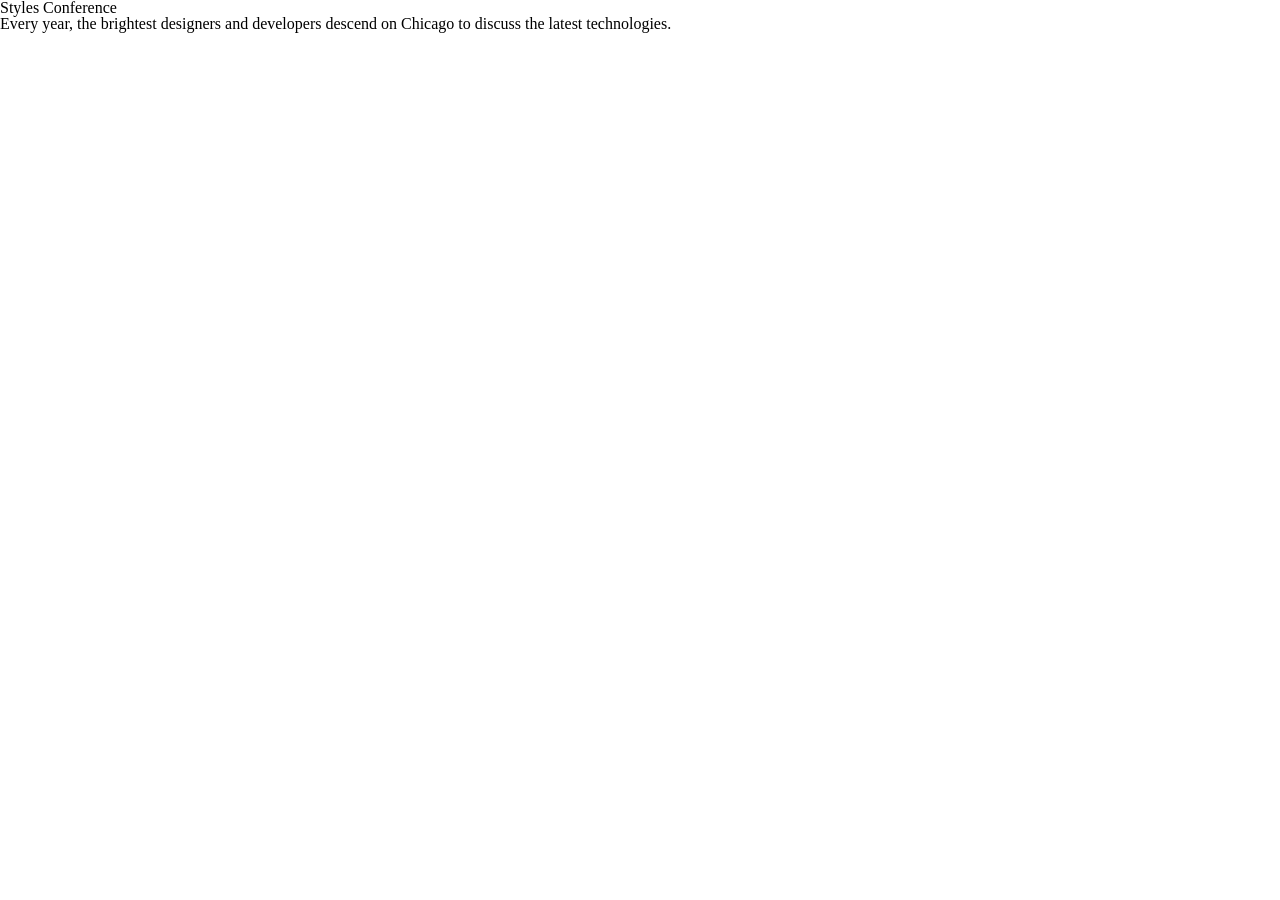
==== tutorials/build-first-webpage/index.html @ fd24f05f "completed tutorial 1: building your first web page" ====
<!DOCTYPE html>
<html lang="en">
  <head>
    <meta charset="utf-8">
    <title> Styles Conference</title>
    <link rel="stylesheet" href="assets/stylesheets/main.css">
  </head>
  <body>
    <h1>Styles Conference</h1>
    <p>Every year, the brightest designers and developers descend on Chicago to discuss the latest technologies.</p>
  </body>
</html>
---- tutorials/build-first-webpage/assets/stylesheets/main.css ----
/* http://meyerweb.com/eric/tools/css/reset/
   v2.0 | 20110126
   License: none (public domain)
*/

html, body, div, span, applet, object, iframe,
h1, h2, h3, h4, h5, h6, p, blockquote, pre,
a, abbr, acronym, address, big, cite, code,
del, dfn, em, img, ins, kbd, q, s, samp,
small, strike, strong, sub, sup, tt, var,
b, u, i, center,
dl, dt, dd, ol, ul, li,
fieldset, form, label, legend,
table, caption, tbody, tfoot, thead, tr, th, td,
article, aside, canvas, details, embed,
figure, figcaption, footer, header, hgroup,
menu, nav, output, ruby, section, summary,
time, mark, audio, video {
	margin: 0;
	padding: 0;
	border: 0;
	font-size: 100%;
	font: inherit;
	vertical-align: baseline;
}
/* HTML5 display-role reset for older browsers */
article, aside, details, figcaption, figure,
footer, header, hgroup, menu, nav, section {
	display: block;
}
body {
	line-height: 1;
}
ol, ul {
	list-style: none;
}
blockquote, q {
	quotes: none;
}
blockquote:before, blockquote:after,
q:before, q:after {
	content: '';
	content: none;
}
table {
	border-collapse: collapse;
	border-spacing: 0;
}
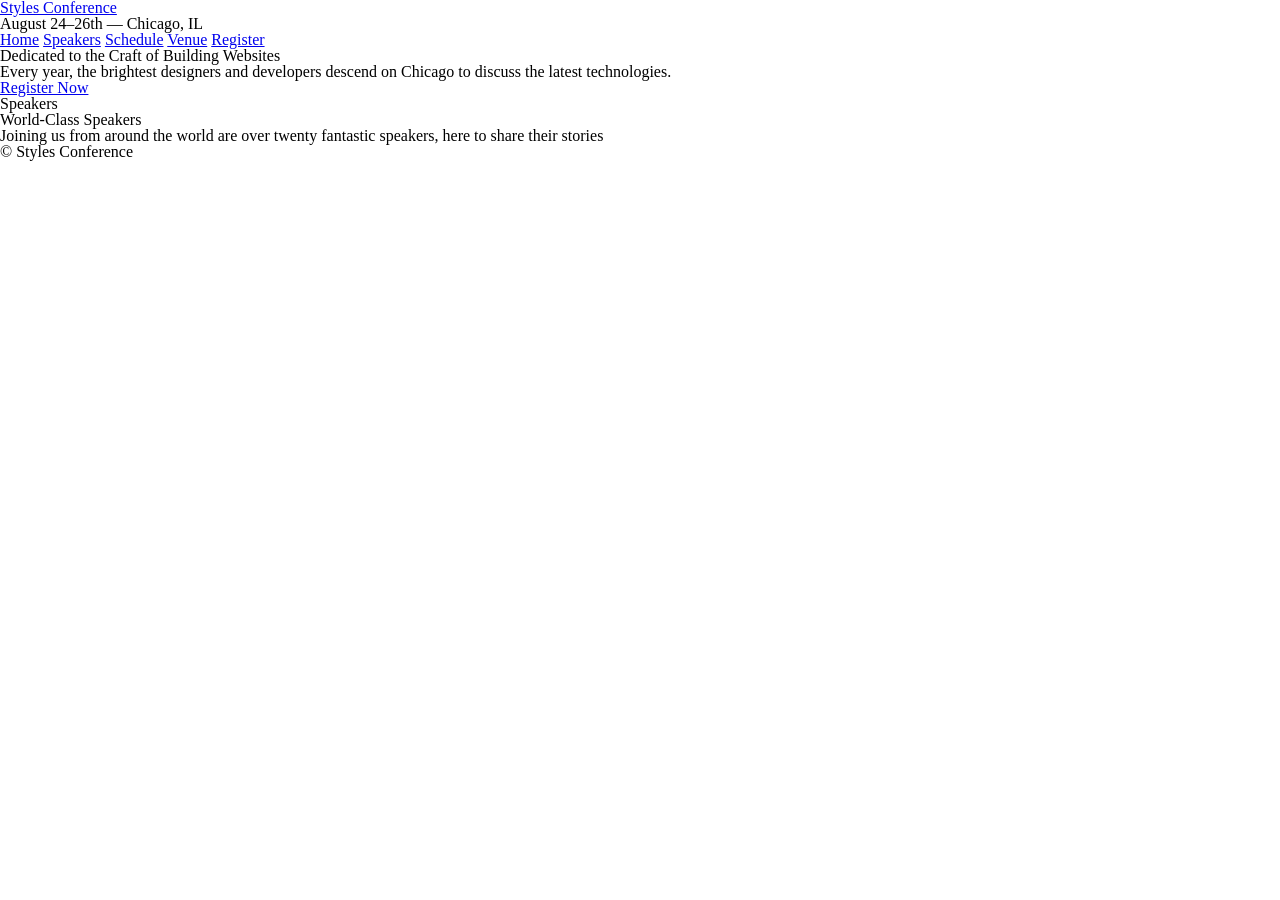
==== commit 9ed7db95: "completed tutorials" ====
--- a/tutorials/build-first-webpage/index.html
+++ b/tutorials/build-first-webpage/index.html
@@ -6,7 +6,31 @@
     <link rel="stylesheet" href="assets/stylesheets/main.css">
   </head>
   <body>
-    <h1>Styles Conference</h1>
-    <p>Every year, the brightest designers and developers descend on Chicago to discuss the latest technologies.</p>
+    <header>
+      <h1>
+        <a href="index.html">Styles Conference</a>
+      </h1>
+      <h3>August 24&ndash;26th &mdash; Chicago, IL</h3>
+      <nav>
+        <a href="index.html">Home</a>
+        <a href="speakers.html">Speakers</a>
+        <a href="schedule.html">Schedule</a>
+        <a href="venue.html">Venue</a>
+        <a href="register.html">Register</a>
+      </nav>
+    </header>
+    <section>
+      <h2>Dedicated to the Craft of Building Websites</h2>
+      <p>Every year, the brightest designers and developers descend on Chicago to discuss the latest technologies.</p>
+      <a href="register.html">Register Now</a>
+    </section>
+    <section>
+      <h5>Speakers</h5>
+      <h3>World-Class Speakers</h3>
+      <p>Joining us from around the world are over twenty fantastic speakers, here to share their stories</p>
+    </section>
+    <footer>
+      <small>&copy; Styles Conference</small>
+    </footer>
   </body>
-</html>+</html>
